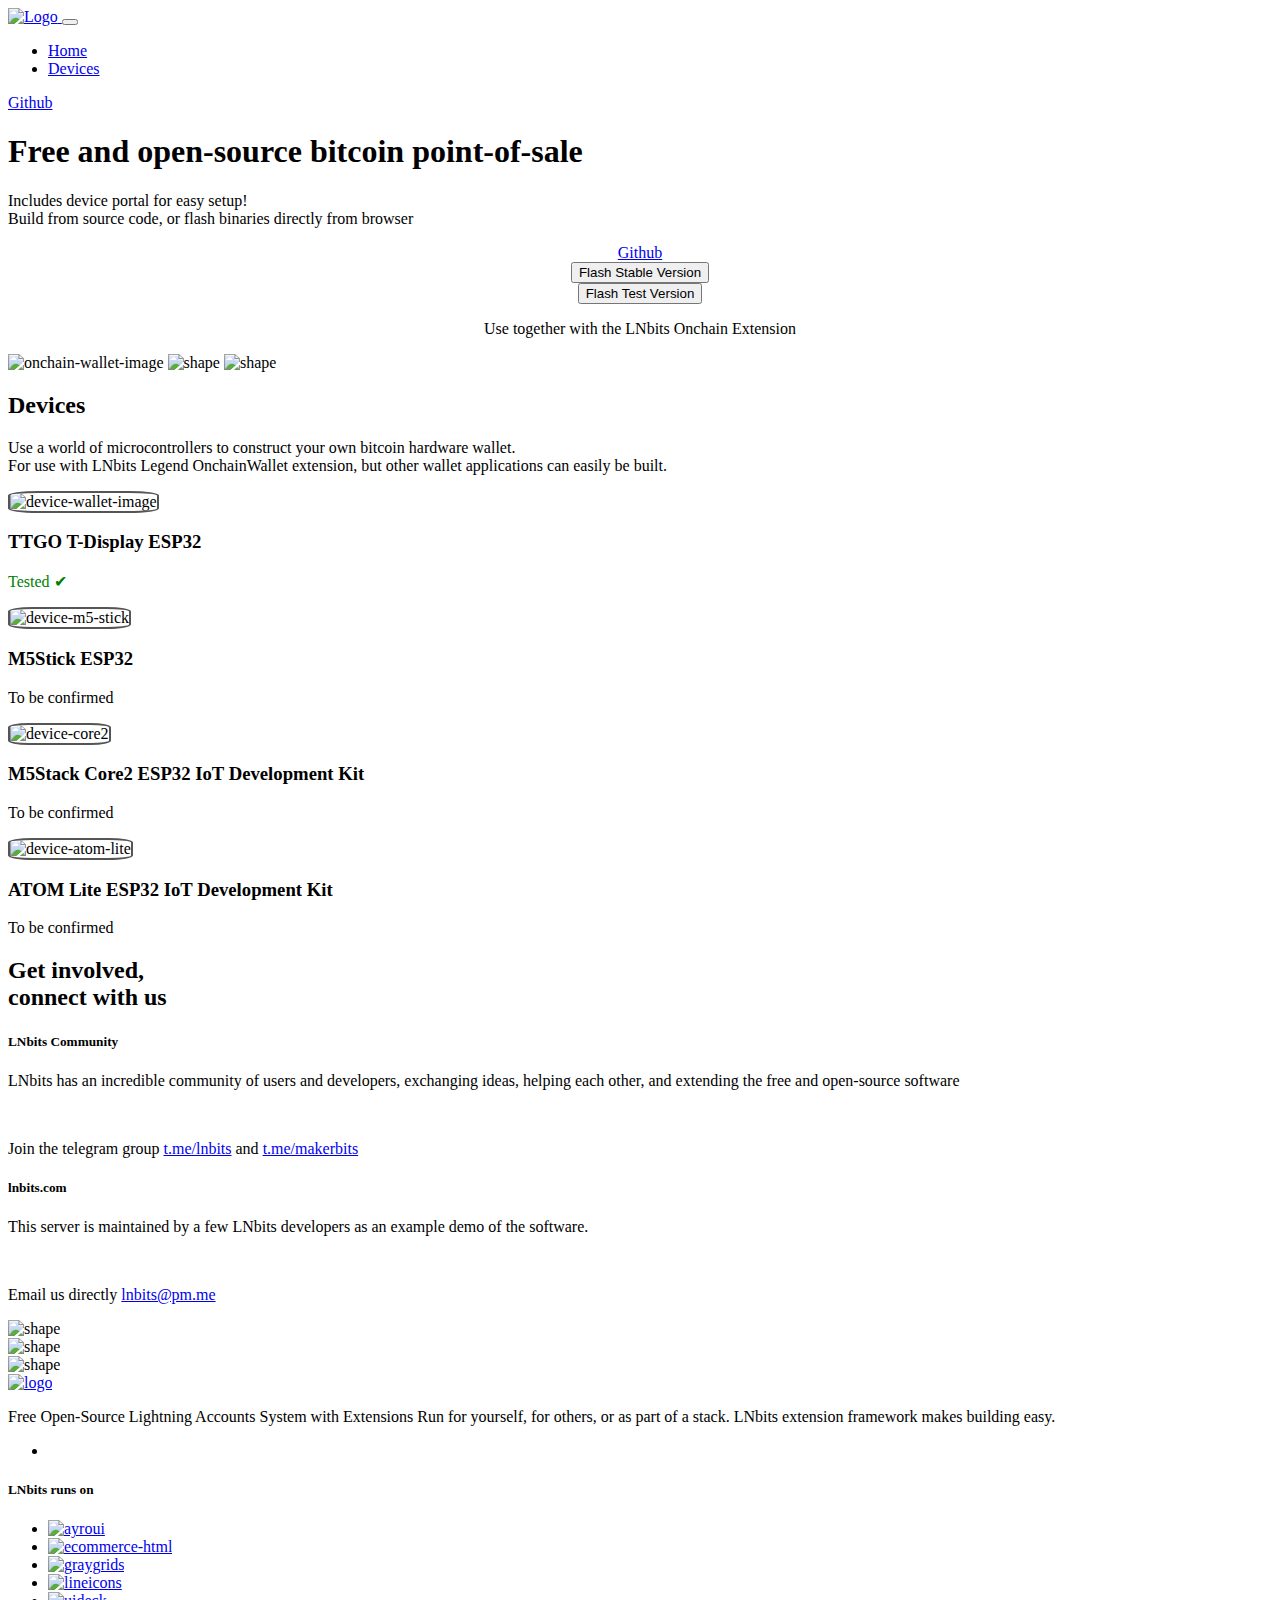
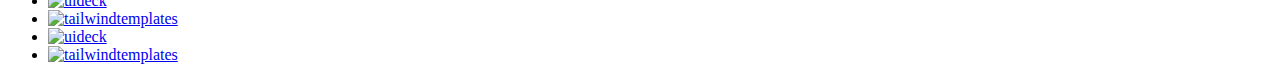
==== installer/index.html @ 60c9a220 "chore: first version ob browser installer" ====
<!DOCTYPE html>
<html lang="en">

<head>
    <meta charset="UTF-8" />
    <meta http-equiv="X-UA-Compatible" content="IE=edge" />
    <meta name="viewport" content="width=device-width, initial-scale=1.0" />
    <title>
        LNBits | Free Open Source Bitcoin Hardware Wallet
    </title>

    <!-- Primary Meta Tags -->
    <meta name="title" content="LNBits - Free Open Source Bitcoin Hardware Wallet" />
    <meta name="description" content="LNBits - Free Open Source Bitcoin Hardware Wallet" />

    <!-- Open Graph / Facebook -->
    <meta property="og:type" content="website" />
    <meta property="og:url" content="https://lnbits.com" />
    <meta property="og:title" content="LNBits - Free Open Source Bitcoin Hardware Wallet" />
    <meta property="og:description" content="LNBits - Free Open Source Bitcoin Hardware Wallet" />
    <meta property="og:image" content="https://i.imgur.com/0lakiYN.png" />

    <!-- Twitter -->
    <meta property="twitter:card" content="summary_large_image" />
    <meta property="twitter:url" content="https://lnbits.com" />
    <meta property="twitter:title" content="LNBits - Free Open Source Bitcoin Hardware Wallet" />
    <meta property="twitter:description" content="LNBits - Free Open Source Bitcoin Hardware Wallet" />
    <meta property="twitter:image" content="https://i.imgur.com/0lakiYN.png" />

    <!--====== Favicon Icon ======-->
    <link rel="shortcut icon" href="../../assets/images/favicon.ico" type="image/svg" />

    <!-- ===== All CSS files ===== -->
    <link rel="stylesheet" href="../../assets/css/bootstrap.min.css" />
    <link rel="stylesheet" href="../../assets/css/animate.css" />
    <link rel="stylesheet" href="../../assets/css/lineicons.css" />
    <link rel="stylesheet" href="../../assets/css/ud-styles.css" />
    <link rel="stylesheet" href="assets/css/base.css" />

</head>

<body>
    <!-- ====== Header Start ====== -->
    <header class="ud-header">
        <div class="container">
            <div class="row">
                <div class="col-lg-12">
                    <nav class="navbar navbar-expand-lg">
                        <a class="navbar-brand" href="index.html">
                            <img src="../../assets/images/logo/logo.svg" style="width: 200px" alt="Logo" />
                        </a>
                        <button class="navbar-toggler">
                            <span class="toggler-icon"> </span>
                            <span class="toggler-icon"> </span>
                            <span class="toggler-icon"> </span>
                        </button>

                        <div class="navbar-collapse">
                            <ul id="nav" class="navbar-nav mx-auto">
                                <li class="nav-item">
                                    <a class="ud-menu-scroll" href="#home">Home</a>
                                </li>

                                <li class="nav-item">
                                    <a class="ud-menu-scroll" href="#devices">Devices</a>
                                </li>
                            </ul>
                        </div>

                        <div class="navbar-btn d-none d-sm-inline-block">
                            <a href="https://github.com/lnbits/LNPoS#lnpos"
                                rel="nofollow noopener" class="ud-main-btn ud-white-btn">
                                Github
                            </a>
                        </div>
                    </nav>
                </div>
            </div>
        </div>
    </header>
    <!-- ====== Header End ====== -->

    <!-- ====== Hero Start ====== -->
    <section class="ud-hero" id="home">
        <div class="container">
            <div class="row">
                <div class="col-lg-12">
                    <div class="ud-hero-content wow fadeInUp" data-wow-delay=".2s">
                        <h1 class="ud-hero-title">
                            Free and open-source bitcoin point-of-sale
                        </h1>
                        <p class="ud-hero-desc">
                            Includes device portal for easy setup! <br />
                            Build from source code, or flash binaries directly from browser

                        </p>
                        <center>
                            <div style="max-width: 700px" class="row ud-hero-buttons">
                                <div class="col">
                                    <a href="https://github.com/lnbits/LNPoS#lnpos" rel="nofollow noopener"
                                        class="ud-main-btn ud-white-btn">
                                        Github
                                    </a>
                                </div>
                                <div class="col">
                                    <esp-web-install-button id="installStableButton" manifest="manifest.json">
                                        <button slot="activate" class="ud-main-btn ud-white-btn" data-toggle="tooltip"
                                            data-placement="bottom" title="Stable Version">Flash Stable Version</button>
                                    </esp-web-install-button>

                                </div>
                                <div class="col">
                                    <esp-web-install-button id="installTestButton" manifest="manifest.test.json">
                                        <button slot="activate" class="ud-main-btn ud-white-btn" data-toggle="tooltip"
                                            data-placement="bottom" title="Test Version">Flash Test Version</button>
                                    </esp-web-install-button>
                                </div>

                            </div>
                            <center>
                                <p> Use together with the LNbits Onchain Extension </p>
                            </center>
                        </center>
                    </div>

                    <div class="ud-hero-image wow fadeInUp" data-wow-delay=".25s">
                        <img src="assets/images/onchain.gif" alt="onchain-wallet-image" />
                        <img src="../../assets/images/hero/dotted-shape.svg" alt="shape" class="shape shape-1" />
                        <img src="../../assets/images/hero/dotted-shape.svg" alt="shape" class="shape shape-2" />
                    </div>
                </div>
            </div>
        </div>
    </section>
    <!-- ====== Hero End ====== -->

    <!-- ====== Devices Start ====== -->
    <section id="devices" class="ud-features">
        <div class="container">
            <div class="row">
                <div class="col-lg-12">
                    <div class="ud-section-title">

                        <h2>Devices</h2>
                        <p>
                            Use a world of microcontrollers to construct your own bitcoin hardware wallet. <br />
                            For use with LNbits Legend OnchainWallet extension, but other wallet applications can easily
                            be built. <br />
                        </p>
                    </div>
                </div>
            </div>
            <div class="row">
                <div class="col-xl-3 col-lg-3 col-sm-6">
                    <div class="ud-single-feature wow fadeInUp" data-wow-delay=".1s">
                        <div class="ud-feature-icon">
                            <img src="assets/images/devices/ttgo.png" alt="device-wallet-image" class="device_img" />
                        </div>
                        <div class="ud-feature-content">
                            <h3 class="ud-feature-title">TTGO T-Display ESP32</h3>
                            <p class="ud-feature-desc text_green">
                                Tested <span>&#10004</span>
                            </p>
                        </div>
                    </div>
                </div>
                <div class="col-xl-3 col-lg-3 col-sm-6">
                    <div class="ud-single-feature wow fadeInUp" data-wow-delay=".15s">
                        <div class="ud-feature-icon">
                            <img src="assets/images/devices/m5-stick.png" alt="device-m5-stick" class="device_img" />
                        </div>
                        <div class="ud-feature-content">
                            <h3 class="ud-feature-title">M5Stick ESP32
                            </h3>
                            <p class="ud-feature-desc">
                                To be confirmed
                            </p>
                        </div>
                    </div>
                </div>
                <div class="col-xl-3 col-lg-3 col-sm-6">
                    <div class="ud-single-feature wow fadeInUp" data-wow-delay=".2s">
                        <div class="ud-feature-icon">
                            <img src="assets/images/devices/core2.png" class="device_img" alt="device-core2" />
                        </div>
                        <div class="ud-feature-content">
                            <h3 class="ud-feature-title">M5Stack Core2 ESP32 IoT Development Kit</h3>
                            <p class="ud-feature-desc">
                                To be confirmed
                            </p>

                        </div>
                    </div>
                </div>
                <div class="col-xl-3 col-lg-3 col-sm-6">
                    <div class="ud-single-feature wow fadeInUp" data-wow-delay=".25s">
                        <div class="ud-feature-icon">
                            <img src="assets/images/devices/m5-lite.png" alt="device-atom-lite" class="device_img" />
                        </div>
                        <div class="ud-feature-content">
                            <h3 class="ud-feature-title">ATOM Lite ESP32 IoT Development Kit</h3>
                            <p class="ud-feature-desc">
                                To be confirmed
                            </p>

                        </div>
                    </div>
                </div>
            </div>
        </div>
    </section>
    <!-- ====== Features End ====== -->


    <!-- ====== Contact Start ====== -->
    <section id="contact" class="ud-contact">
        <div class="container">
            <div class="row align-items-center">
                <div class="col-xl-8 col-lg-7">
                    <div class="ud-contact-content-wrapper">
                        <div class="ud-contact-title">
                            <h2>
                                Get involved,<br />
                                connect with us
                            </h2>
                        </div>
                        <div class="ud-contact-info-wrapper">
                            <div class="ud-single-info">
                                <div class="ud-info-icon">
                                    <i class="lni lni-users"></i>
                                </div>
                                <div class="ud-info-meta">
                                    <h5>LNbits Community</h5>
                                    <p>LNbits has an incredible community of users and developers, exchanging ideas,
                                        helping each other, and extending the free and open-source software </p>
                                    <br />
                                    <p>Join the telegram group <a href="https://t.me/lnbits">t.me/lnbits</a> and
                                        <a href="https://t.me/makerbits">t.me/makerbits</a>
                                    </p>
                                </div>


                            </div>
                            <div class="ud-single-info">
                                <div class="ud-info-icon">
                                    <i class="lni lni-envelope"></i>
                                </div>
                                <div class="ud-info-meta">
                                    <h5>lnbits.com</h5>
                                    <p>This server is maintained by a few LNbits developers as an example demo of the
                                        software.</p>
                                    <br />
                                    <p>Email us directly <a href="mailto:lnbits@pm.me">lnbits@pm.me</a></p>
                                </div>
                            </div>
                        </div>
                    </div>
                </div>

            </div>
        </div>
    </section>
    <!-- ====== Contact End ====== -->

    <!-- ====== Footer Start ====== -->
    <footer class="ud-footer wow fadeInUp" data-wow-delay=".15s">
        <div class="shape shape-1">
            <img src="../../assets/images/footer/shape-1.svg" alt="shape" />
        </div>
        <div class="shape shape-2">
            <img src="../../assets/images/footer/shape-2.svg" alt="shape" />
        </div>
        <div class="shape shape-3">
            <img src="../../assets/images/footer/shape-3.svg" alt="shape" />
        </div>
        <div class="ud-footer-widgets">
            <div class="container">
                <div class="row">
                    <div class="col-xl-5 col-lg-4 col-md-6">
                        <div class="ud-widget">
                            <a href="index.html" class="ud-footer-logo">
                                <img src="../../assets/images/logo/logo.svg" alt="logo" />
                            </a>
                            <p class="ud-widget-desc">
                                Free Open-Source Lightning Accounts System with Extensions
                                Run for yourself, for others, or as part of a stack.
                                LNbits extension framework makes building easy.
                            </p>
                            <ul class="ud-widget-socials">

                                <li>
                                    <a href="https://twitter.com/lnbits">
                                        <i class="lni lni-twitter-filled"></i>
                                    </a>
                                </li>
                            </ul>
                        </div>
                    </div>


                    <div class="col-xl-6 col-lg-6 col-md-8 col-sm-10">
                        <div class="ud-widget">
                            <h5 class="ud-widget-title">LNbits runs on</h5>
                            <ul class="ud-widget-brands">
                                <li>
                                    <a href="https://github.com/rootzoll/raspiblitz" target="_blank">
                                        <img src="../../assets/images/footer/brands/blitz.png" alt="ayroui" />
                                    </a>
                                </li>
                                <li>
                                    <a href="https://github.com/ElementsProject/lightning" target="_blank">
                                        <img src="../../assets/images/footer/brands/cln.png" alt="ecommerce-html" />
                                    </a>
                                </li>
                                <li>
                                    <a href="https://www.lnpay.co/" target="_blank">
                                        <img src="../../assets/images/footer/brands/lnpay.png" alt="graygrids" />
                                    </a>
                                </li>
                                <li>
                                    <a href="https://opennode.com/" rel="nofollow noopner" target="_blank">
                                        <img src="../../assets/images/footer/brands/opennode.png" alt="lineicons" />
                                    </a>
                                </li>
                                <li>
                                    <a href="https://github.com/shesek/spark-wallet" rel="nofollow noopner"
                                        target="_blank">
                                        <img src="../../assets/images/footer/brands/spark.png" alt="uideck" />
                                    </a>
                                </li>
                                <li>
                                    <a href="https://t.me/lntxbot" rel="nofollow noopner" target="_blank">
                                        <img src="../../assets/images/footer/brands/lntxbot.png"
                                            alt="tailwindtemplates" />
                                    </a>
                                </li>
                                <li>
                                    <a href="https://github.com/lightningnetwork/lnd" rel="nofollow noopner"
                                        target="_blank">
                                        <img src="../../assets/images/footer/brands/lnd.png" alt="uideck" />
                                    </a>
                                </li>
                                <li>
                                    <a href="https://getumbrel.com/  " target="_blank">
                                        <img src="../../assets/images/footer/brands/umbrel.png"
                                            alt="tailwindtemplates" />
                                    </a>
                                </li>
                            </ul>
                        </div>
                    </div>
                </div>
            </div>
        </div>
        <div class="ud-footer-bottom">
            <div class="container">
                <div class="row">
                    <div class="col-md-8">

                    </div>

                </div>
            </div>
        </div>
    </footer>
    <!-- ====== Footer End ====== -->

    <!-- ====== Back To Top Start ====== -->
    <a href="javascript:void(0)" class="back-to-top">
        <i class="lni lni-chevron-up"> </i>
    </a>
    <!-- ====== Back To Top End ====== -->

    <!-- ====== All Javascript Files ====== -->
    <script type="module" src="https://unpkg.com/esp-web-tools@8.0.6/dist/web/install-button.js?module"></script>
    <script src="../../assets/js/bootstrap.bundle.min.js"></script>
    <script src="../../assets/js/wow.min.js"></script>
    <script src="../../assets/js/main.js"></script>
    <script>
        // ==== for menu scroll
        const pageLink = document.querySelectorAll(".ud-menu-scroll");

        pageLink.forEach((elem) => {
            elem.addEventListener("click", (e) => {
                e.preventDefault();
                document.querySelector(elem.getAttribute("href")).scrollIntoView({
                    behavior: "smooth",
                    offsetTop: 1 - 60,
                });
            });
        });

        // section menu active
        function onScroll(event) {
            const sections = document.querySelectorAll(".ud-menu-scroll");
            const scrollPos =
                window.pageYOffset ||
                document.documentElement.scrollTop ||
                document.body.scrollTop;

            for (let i = 0; i < sections.length; i++) {
                const currLink = sections[i];
                const val = currLink.getAttribute("href");
                const refElement = document.querySelector(val);
                const scrollTopMinus = scrollPos + 73;
                if (
                    refElement.offsetTop <= scrollTopMinus &&
                    refElement.offsetTop + refElement.offsetHeight > scrollTopMinus
                ) {
                    document
                        .querySelector(".ud-menu-scroll")
                        .classList.remove("active");
                    currLink.classList.add("active");
                } else {
                    currLink.classList.remove("active");
                }
            }
        }

        window.document.addEventListener("scroll", onScroll);
    </script>
</body>

</html>
---- installer/assets/css/base.css ----
.device_img {
    border: 2px solid #555;
    border-radius: 20%;
}

.text_green {
    color: green;
}
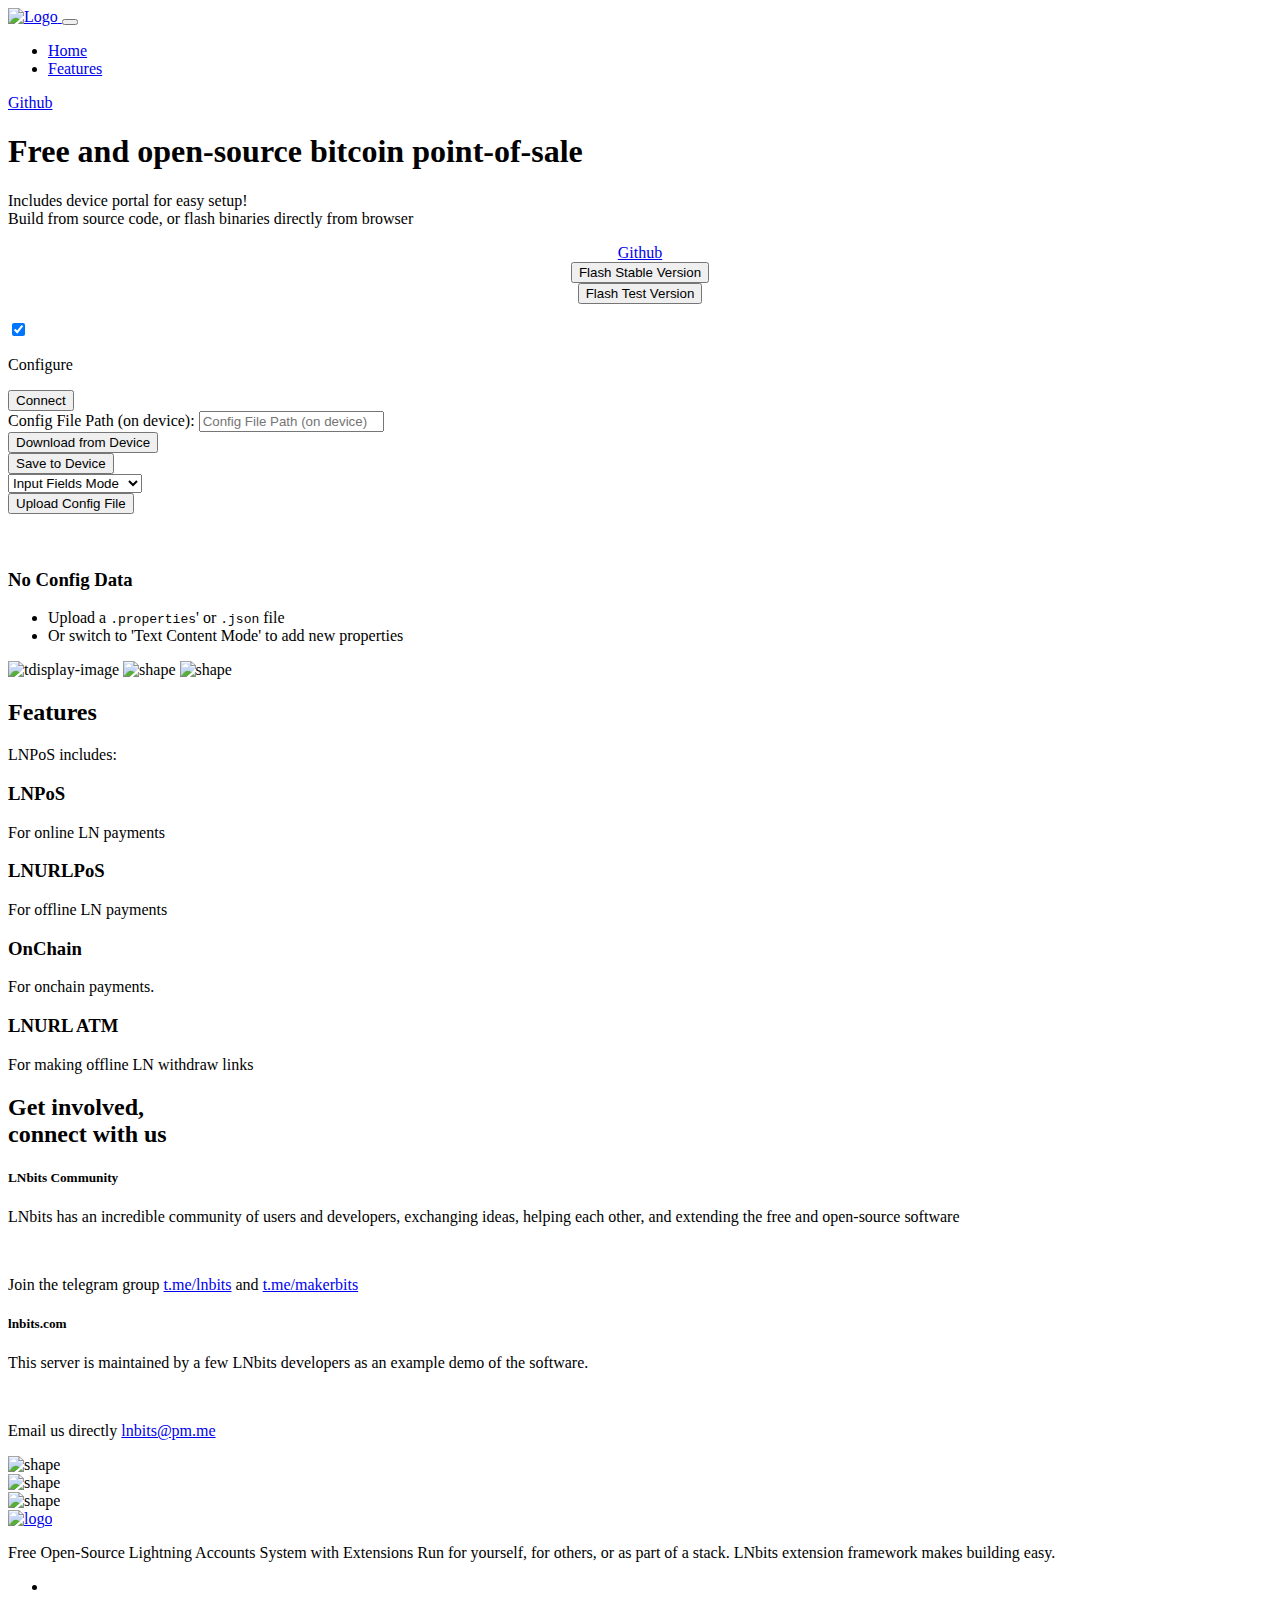
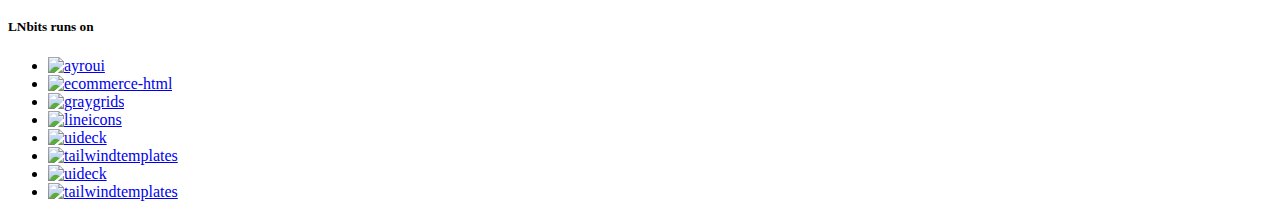
==== commit 2157c396: "feat: basic serial config communication" ====
--- a/installer/index.html
+++ b/installer/index.html
@@ -6,25 +6,26 @@
     <meta http-equiv="X-UA-Compatible" content="IE=edge" />
     <meta name="viewport" content="width=device-width, initial-scale=1.0" />
     <title>
-        LNBits | Free Open Source Bitcoin Hardware Wallet
+        LNPoS | Free Open Source Bitcoin Onchain and Lightning Point of Sale
     </title>
 
     <!-- Primary Meta Tags -->
-    <meta name="title" content="LNBits - Free Open Source Bitcoin Hardware Wallet" />
-    <meta name="description" content="LNBits - Free Open Source Bitcoin Hardware Wallet" />
+    <meta name="title" content="LNPoS - Free Open Source Bitcoin Point of Sale" />
+    <meta name="description" content="LNPoS - Free Open Source Bitcoin Point of Sale" />
 
     <!-- Open Graph / Facebook -->
     <meta property="og:type" content="website" />
-    <meta property="og:url" content="https://lnbits.com" />
-    <meta property="og:title" content="LNBits - Free Open Source Bitcoin Hardware Wallet" />
-    <meta property="og:description" content="LNBits - Free Open Source Bitcoin Hardware Wallet" />
+    <meta property="og:url" content="https://github.com/lnbits/lnpos" />
+    <meta property="og:title" content="LNPoS - Free Open Source Bitcoin Onchain and Lightning Point of Sale" />
+    <meta property="og:description" content="LNPoS - Free Open Source Bitcoin Onchain and Lightning Point of Sale" />
     <meta property="og:image" content="https://i.imgur.com/0lakiYN.png" />
 
     <!-- Twitter -->
     <meta property="twitter:card" content="summary_large_image" />
-    <meta property="twitter:url" content="https://lnbits.com" />
-    <meta property="twitter:title" content="LNBits - Free Open Source Bitcoin Hardware Wallet" />
-    <meta property="twitter:description" content="LNBits - Free Open Source Bitcoin Hardware Wallet" />
+    <meta property="twitter:url" content="https://github.com/lnbits/lnpos" />
+    <meta property="twitter:title" content="LNPoS - Free Open Source Bitcoin Onchain and Lightning Point of Sale" />
+    <meta property="twitter:description"
+        content="LNPoS - Free Open Source Bitcoin Onchain and Lightning Point of Sale" />
     <meta property="twitter:image" content="https://i.imgur.com/0lakiYN.png" />
 
     <!--====== Favicon Icon ======-->
@@ -62,14 +63,14 @@
                                 </li>
 
                                 <li class="nav-item">
-                                    <a class="ud-menu-scroll" href="#devices">Devices</a>
+                                    <a class="ud-menu-scroll" href="#features">Features</a>
                                 </li>
                             </ul>
                         </div>
 
                         <div class="navbar-btn d-none d-sm-inline-block">
-                            <a href="https://github.com/lnbits/LNPoS#lnpos"
-                                rel="nofollow noopener" class="ud-main-btn ud-white-btn">
+                            <a href="https://github.com/lnbits/LNPoS#lnpos" rel="nofollow noopener"
+                                class="ud-main-btn ud-white-btn">
                                 Github
                             </a>
                         </div>
@@ -77,6 +78,7 @@
                 </div>
             </div>
         </div>
+
     </header>
     <!-- ====== Header End ====== -->
 
@@ -118,35 +120,146 @@
 
                             </div>
                             <center>
-                                <p> Use together with the LNbits Onchain Extension </p>
+                                <p> </p>
                             </center>
                         </center>
                     </div>
 
-                    <div class="ud-hero-image wow fadeInUp" data-wow-delay=".25s">
-                        <img src="assets/images/onchain.gif" alt="onchain-wallet-image" />
-                        <img src="../../assets/images/hero/dotted-shape.svg" alt="shape" class="shape shape-1" />
-                        <img src="../../assets/images/hero/dotted-shape.svg" alt="shape" class="shape shape-2" />
-                    </div>
-                </div>
-            </div>
+
+
+
+                    <div class="ud-hero-content wow fadeInUp">
+                        <div class="row ud-hero-buttons">
+                            
+                            <div class="col-2">
+                                <label class="switch">
+                                   
+                                    <input type="checkbox" checked>
+                                    <span class="slider round"></span>
+                                   
+                                </label>
+                               
+
+
+                            </div>
+                            
+                            <div class="col-2">
+                                <p class="ud-hero-desc">Configure</p>
+                            </div>
+                            <div class="col-8">
+                                <button onclick="openSerialPort()" class="ud-main-btn ud-white-btn">
+                                    Connect
+                                </button>
+                            </div>
+                        </div>
+                        <div class="row ud-hero-buttons">
+                            <div class="col-5">
+                                <div class="ud-login-form">
+                                    <div class="ud-form-group">
+                                        <label for="config-file-path">Config File Path (on device):</label>
+                                        <input type="email" name="config-file-path" id="config-file-path"
+                                            placeholder="Config File Path (on device)" />
+                                    </div>
+                                </div>
+                            </div>
+                            <div class="col-3">
+                                <button onclick="downloadFromDevice()" class="ud-main-btn ud-white-btn">
+                                    Download from Device
+                                </button>
+                            </div>
+                            <div class="col-1"></div>
+                            <div class="col-3">
+                                <button class="ud-main-btn ud-white-btn">
+                                    Save to Device
+                                </button>
+                            </div>
+                        </div>
+
+                        <div class="row ud-hero-buttons">
+                            <div class="col-12">
+
+                                <div class="ud-contact-form-wrapper">
+                                    <div class="row">
+                                        <div class="col-3">
+                                            <select id="displayMode" onchange="onDisplayModeChanged()" value="ui"
+                                                class="ud-main-btn">
+                                                <option value="ui">Input Fields Mode</option>
+                                                <option value="text">Text Content Mode</option>
+                                            </select>
+                                        </div>
+                                        <div class="col-5"></div>
+                                        <div class="col-4">
+                                            <button onclick="document.getElementById('config-file-selector').click();"
+                                                class="ud-main-btn">
+                                                Upload Config File
+                                            </button>
+                                            <input type="file" id="config-file-selector" style="display:none;"
+                                                class="ud-main-btn ud-white-btn" />
+                                        </div>
+                                    </div>
+
+                                    <div class="row">
+                                        <div class="col-12">
+                                            <div id="config-file-fields-group">
+                                                <br /><br />
+                                                <h3 class="ud-feature-title">No Config Data</h3>
+
+                                                <ul>
+                                                    <li>
+                                                        Upload a <code>.properties</code>' or <code>.json</code> file
+                                                    </li>
+                                                    <li>
+                                                        Or switch to 'Text Content Mode' to add new properties
+                                                    </li>
+                                                </ul>
+
+                                            </div>
+
+                                            <div id="config-file-text-group" style="display:none">
+                                                <div class="ud-form-group">
+                                                    <label for="config-file-text">Config File Text Content</label>
+                                                    <textarea name="config-file-text" id="config-file-text" rows="15"
+                                                        placeholder="Add a new entry of the form 'key=value'"
+                                                        style="border-top: 2px solid #f1f1f1;"></textarea>
+                                                </div>
+                                            </div>
+                                        </div>
+                                    </div>
+                                </div>
+                            </div>
+                        </div>
+
+
+                    </div>
+                </div>
+
+
+
+            </div>
+
+            <div class="ud-hero-image wow fadeInUp" data-wow-delay=".25s">
+                <img src="../images/tdisplay.png" alt="tdisplay-image" />
+                <img src="../../assets/images/hero/dotted-shape.svg" alt="shape" class="shape shape-1" />
+                <img src="../../assets/images/hero/dotted-shape.svg" alt="shape" class="shape shape-2" />
+            </div>
+        </div>
+        </div>
         </div>
     </section>
     <!-- ====== Hero End ====== -->
 
-    <!-- ====== Devices Start ====== -->
-    <section id="devices" class="ud-features">
+    <!-- ====== Features Start ====== -->
+    <section id="features" class="ud-features">
         <div class="container">
             <div class="row">
                 <div class="col-lg-12">
                     <div class="ud-section-title">
 
-                        <h2>Devices</h2>
+                        <h2>Features</h2>
                         <p>
-                            Use a world of microcontrollers to construct your own bitcoin hardware wallet. <br />
-                            For use with LNbits Legend OnchainWallet extension, but other wallet applications can easily
-                            be built. <br />
+                            LNPoS includes:
                         </p>
+
                     </div>
                 </div>
             </div>
@@ -154,12 +267,12 @@
                 <div class="col-xl-3 col-lg-3 col-sm-6">
                     <div class="ud-single-feature wow fadeInUp" data-wow-delay=".1s">
                         <div class="ud-feature-icon">
-                            <img src="assets/images/devices/ttgo.png" alt="device-wallet-image" class="device_img" />
+                            <i class="lni lni-users"></i>
                         </div>
                         <div class="ud-feature-content">
-                            <h3 class="ud-feature-title">TTGO T-Display ESP32</h3>
-                            <p class="ud-feature-desc text_green">
-                                Tested <span>&#10004</span>
+                            <h3 class="ud-feature-title">LNPoS</h3>
+                            <p class="ud-feature-desc">
+                                For online LN payments
                             </p>
                         </div>
                     </div>
@@ -167,13 +280,12 @@
                 <div class="col-xl-3 col-lg-3 col-sm-6">
                     <div class="ud-single-feature wow fadeInUp" data-wow-delay=".15s">
                         <div class="ud-feature-icon">
-                            <img src="assets/images/devices/m5-stick.png" alt="device-m5-stick" class="device_img" />
+                            <i class="lni lni-bricks"></i>
                         </div>
                         <div class="ud-feature-content">
-                            <h3 class="ud-feature-title">M5Stick ESP32
-                            </h3>
+                            <h3 class="ud-feature-title">LNURLPoS</h3>
                             <p class="ud-feature-desc">
-                                To be confirmed
+                                For offline LN payments
                             </p>
                         </div>
                     </div>
@@ -181,12 +293,12 @@
                 <div class="col-xl-3 col-lg-3 col-sm-6">
                     <div class="ud-single-feature wow fadeInUp" data-wow-delay=".2s">
                         <div class="ud-feature-icon">
-                            <img src="assets/images/devices/core2.png" class="device_img" alt="device-core2" />
+                            <i class="lni lni-layers"></i>
                         </div>
                         <div class="ud-feature-content">
-                            <h3 class="ud-feature-title">M5Stack Core2 ESP32 IoT Development Kit</h3>
+                            <h3 class="ud-feature-title">OnChain</h3>
                             <p class="ud-feature-desc">
-                                To be confirmed
+                                For onchain payments.
                             </p>
 
                         </div>
@@ -195,12 +307,12 @@
                 <div class="col-xl-3 col-lg-3 col-sm-6">
                     <div class="ud-single-feature wow fadeInUp" data-wow-delay=".25s">
                         <div class="ud-feature-icon">
-                            <img src="assets/images/devices/m5-lite.png" alt="device-atom-lite" class="device_img" />
+                            <i class="lni lni-wallet"></i>
                         </div>
                         <div class="ud-feature-content">
-                            <h3 class="ud-feature-title">ATOM Lite ESP32 IoT Development Kit</h3>
+                            <h3 class="ud-feature-title">LNURL ATM</h3>
                             <p class="ud-feature-desc">
-                                To be confirmed
+                                For making offline LN withdraw links
                             </p>
 
                         </div>
@@ -210,7 +322,6 @@
         </div>
     </section>
     <!-- ====== Features End ====== -->
-
 
     <!-- ====== Contact Start ====== -->
     <section id="contact" class="ud-contact">
@@ -376,6 +487,8 @@
     <script src="../../assets/js/bootstrap.bundle.min.js"></script>
     <script src="../../assets/js/wow.min.js"></script>
     <script src="../../assets/js/main.js"></script>
+
+    <script src="assets/js/config.js"></script>
     <script>
         // ==== for menu scroll
         const pageLink = document.querySelectorAll(".ud-menu-scroll");
@@ -419,6 +532,142 @@
 
         window.document.addEventListener("scroll", onScroll);
     </script>
+
+    <script>
+        // const configProperties = []
+
+        const configText = document.getElementById('config-file-text');
+        let configFormat = ''
+
+        if (window.FileList && window.File) {
+            document.getElementById('config-file-selector').addEventListener('change', event => {
+                configText.innerHTML = '';
+                for (const file of event.target.files) {
+                    console.log('### file.name', file.name)
+
+                    const configFilePath = document.getElementById('config-file-path');
+                    configFilePath.value = configFilePath.value || file.name || ""
+
+
+                    let reader = new FileReader()
+                    reader.readAsText(file, "UTF-8");
+
+                    reader.onload = function (evt) {
+                        const data = evt.target.result
+                        configText.value = data
+                        try {
+                            JSON.parse(data)
+                            configFormat = 'json'
+                        } catch (error) {
+                            configFormat = 'properties'
+                        }
+                        updateInputFields(data)
+
+                    }
+                }
+            });
+        }
+
+        function updateInputFields(data) {
+            if (configFormat === 'json') {
+                return updateInputFieldsFromJson(data)
+            }
+            if (configFormat === 'properties') {
+                return updateInputFieldsFromProperties(data)
+            }
+        }
+
+        function updateInputFieldsFromJson(dataJson) {
+            const configFieldsGroup = document.getElementById('config-file-fields-group');
+            configFieldsGroup.innerHTML = ""
+
+            const data = JSON.parse(dataJson)
+            data.forEach(cP => configFieldsGroup.innerHTML += createConfigField(cP))
+        }
+
+        function updateInputFieldsFromProperties(data) {
+            const configFieldsGroup = document.getElementById('config-file-fields-group');
+            configFieldsGroup.innerHTML = ""
+
+            const configProperties = propsToField(data)
+            configProperties.forEach(cP => configFieldsGroup.innerHTML += createConfigField(cP))
+        }
+
+        function updateConfigTextFromInputFields() {
+            if (configFormat === 'properties') {
+                return updateConfigPropertiesFromInputFields()
+            }
+            if (configFormat === 'json') {
+                return updateConfigJsonFromInputFields()
+            }
+        }
+
+        function updateConfigPropertiesFromInputFields() {
+            const inputFields = document.getElementsByClassName("lnpos-input-field");
+            const props = Array.from(inputFields).map(field => `${field.id}=${field.value || ''}`)
+            configText.value = props.join('\n')
+        }
+
+        function updateConfigJsonFromInputFields() {
+            const inputFields = document.getElementsByClassName("lnpos-input-field");
+
+            const uiData = Array.from(inputFields).map(field => ({ name: field.id, value: field.value }))
+            const data = JSON.parse(configText.value)
+            data.map(item => {
+                const updatedItem = uiData.find(uiEl => uiEl.name === item.name) || {}
+                return Object.assign(item, updatedItem)
+            })
+            configText.value = JSON.stringify(data, null, 2)
+        }
+
+        function propsToField(text = '') {
+            const lines = text.split('\n')
+            return lines.map(l => {
+                const [name, value] = l.split('=')
+                return { name, value, label: name, type: 'ACInput', apply: 'text', placeholder: 'No value' }
+            })
+        }
+
+        function createConfigField(configField) {
+            console.log('### createConfigField', configField)
+            const elements = createConfigElement(configField)
+            return `<div class="ud-form-group">${elements}</div>`
+        }
+
+        function createConfigElement(configField) {
+            if (configField.type === 'ACInput') {
+                return `<label for="${configField.name}">${configField.label}</label>
+                        <input type="${configField.apply}" 
+                            name="${configField.name}" 
+                            id="${configField.name}" 
+                            value="${configField.value || ''}" 
+                            placeholder="${configField.placeholder || ''}" 
+                            class="lnpos-input-field" />`
+            }
+            if (configField.type === 'ACText' && configField.value) {
+                return `<h4 class="ud-feature-title">${configField.value}</h4>`
+            }
+            return ""
+        }
+
+        function onDisplayModeChanged() {
+            const displayMode = document.getElementById("displayMode").value;
+            console.log('### displayMode', displayMode)
+            if (displayMode === 'ui') {
+                updateInputFields(configText.value)
+                document.getElementById("config-file-fields-group").style.display = "block";
+                document.getElementById("config-file-text-group").style.display = "none";
+            } else {
+                updateConfigTextFromInputFields()
+                document.getElementById("config-file-fields-group").style.display = "none";
+                document.getElementById("config-file-text-group").style.display = "block";
+            }
+        }
+
+        function downloadFromDevice() {
+            sendSerialData('/file-read elements.json')
+        }
+    </script>
 </body>
 
 </html>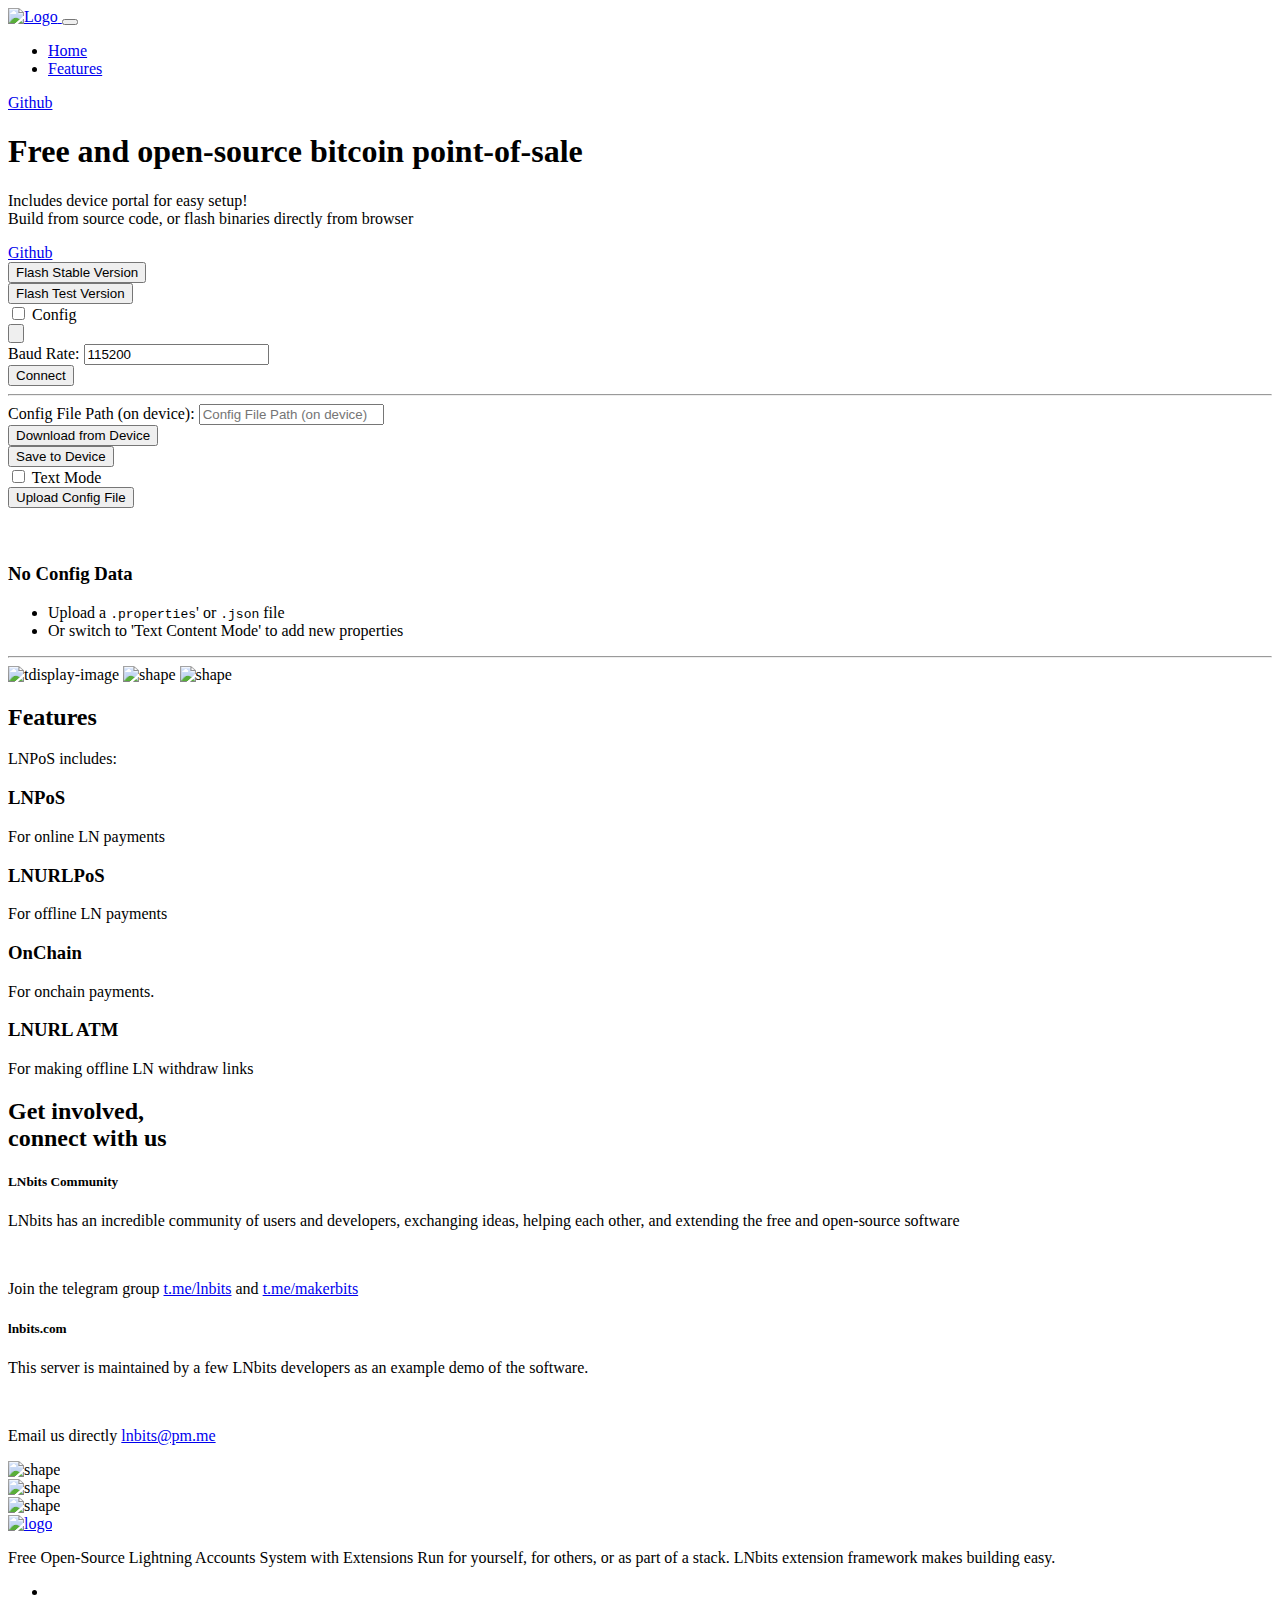
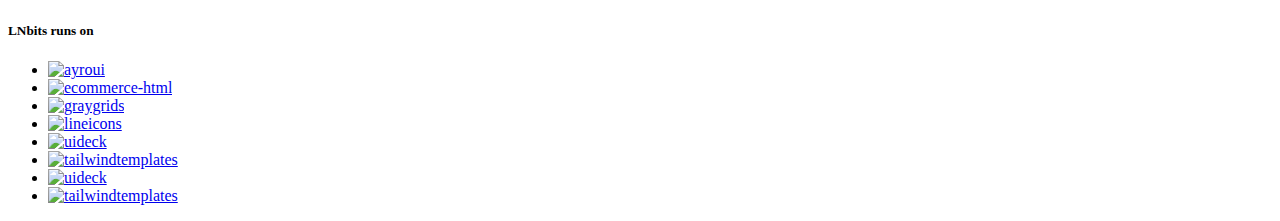
==== commit f0431a83: "refactor: split js logic" ====
--- a/installer/index.html
+++ b/installer/index.html
@@ -96,68 +96,78 @@
                             Build from source code, or flash binaries directly from browser
 
                         </p>
-                        <center>
-                            <div style="max-width: 700px" class="row ud-hero-buttons">
-                                <div class="col">
-                                    <a href="https://github.com/lnbits/LNPoS#lnpos" rel="nofollow noopener"
-                                        class="ud-main-btn ud-white-btn">
-                                        Github
-                                    </a>
-                                </div>
-                                <div class="col">
-                                    <esp-web-install-button id="installStableButton" manifest="manifest.json">
-                                        <button slot="activate" class="ud-main-btn ud-white-btn" data-toggle="tooltip"
-                                            data-placement="bottom" title="Stable Version">Flash Stable Version</button>
-                                    </esp-web-install-button>
-
-                                </div>
-                                <div class="col">
-                                    <esp-web-install-button id="installTestButton" manifest="manifest.test.json">
-                                        <button slot="activate" class="ud-main-btn ud-white-btn" data-toggle="tooltip"
-                                            data-placement="bottom" title="Test Version">Flash Test Version</button>
-                                    </esp-web-install-button>
-                                </div>
-
-                            </div>
-                            <center>
-                                <p> </p>
-                            </center>
-                        </center>
-                    </div>
-
-
-
+                        <!-- <center> -->
+                        <div style="max-width: 700px" class="row ud-hero-buttons">
+                            <div class="col-2">
+                                <a href="https://github.com/lnbits/LNPoS#lnpos" rel="nofollow noopener"
+                                    class="ud-main-btn ud-white-btn">
+                                    Github
+                                </a>
+                            </div>
+                            <div class="col-4">
+                                <!-- <esp-web-install-button id="installStableButton" manifest="manifest.json"> -->
+                                <button slot="activate" class="ud-main-btn ud-white-btn" data-toggle="tooltip"
+                                    data-placement="bottom" title="Stable Version">Flash Stable Version</button>
+                                <!-- </esp-web-install-button> -->
+
+                            </div>
+                            <div class="col-4">
+                                <!-- <esp-web-install-button id="installTestButton" manifest="manifest.test.json"> -->
+                                <button slot="activate" class="ud-main-btn ud-white-btn" data-toggle="tooltip"
+                                    data-placement="bottom" title="Test Version">Flash Test Version</button>
+                                <!-- </esp-web-install-button> -->
+                            </div>
+                            <div class="col-2">
+                                <label class="switch float-end mt-2">
+                                    <input id="showConfigToggle" onclick="onToggleConfig(this)" type="checkbox">
+                                    <span class="slider round"></span>
+                                </label>
+                                <label class="ud-feature-title float-end">Config</label>
+                            </div>
+                        </div>
+
+                        <!-- </center> -->
+                    </div>
 
                     <div class="ud-hero-content wow fadeInUp">
-                        <div class="row ud-hero-buttons">
-                            
+                        <div id="message-div" class="row mb-3 mt-3 ud-hero-buttons d-none">
+                            <div class="col-12">
+                                <button slot="activate" class="ud-main-btn ud-white-btn w-100">
+                                    <p id="message-text" ></p>
+                                </button>
+                            </div>
+                        </div>
+                        <div class="row mb-3 mt-3 ud-hero-buttons">
+                            <div class="col-6">
+                                <!-- <label class="switch">
+                                    <input id="showConfigToggle" onclick="onToggleConfig(this)" type="checkbox">
+                                    <span class="slider round"></span>
+                                </label>
+                                <label class="ud-feature-title">Show Config</label> -->
+                            </div>
+                            <div class="col-4">
+                                <div class="ud-login-form float-end lnpos-config-div d-none">
+                                    <div class="ud-form-group">
+                                        <label for="baud-rate">Baud Rate:</label>
+                                        <input type="number" name="baud-rate" id="baud-rate" value="115200"
+                                            placeholder="Baud Rate" />
+                                    </div>
+                                </div>
+                            </div>
                             <div class="col-2">
-                                <label class="switch">
-                                   
-                                    <input type="checkbox" checked>
-                                    <span class="slider round"></span>
-                                   
-                                </label>
-                               
-
-
-                            </div>
-                            
-                            <div class="col-2">
-                                <p class="ud-hero-desc">Configure</p>
-                            </div>
-                            <div class="col-8">
-                                <button onclick="openSerialPort()" class="ud-main-btn ud-white-btn">
+                                <button onclick="connectToDevice()"
+                                    class="ud-main-btn ud-white-btn float-end  lnpos-config-div d-none">
                                     Connect
                                 </button>
                             </div>
                         </div>
-                        <div class="row ud-hero-buttons">
+                        <hr class="mt-2 mb-3 lnpos-config-div d-none" />
+                        <div class="row ud-hero-buttons lnpos-config-div d-none">
                             <div class="col-5">
                                 <div class="ud-login-form">
                                     <div class="ud-form-group">
                                         <label for="config-file-path">Config File Path (on device):</label>
-                                        <input type="email" name="config-file-path" id="config-file-path"
+                                        <input type="text" name="config-file-path" id="config-file-path"
                                             placeholder="Config File Path (on device)" />
                                     </div>
                                 </div>
@@ -169,23 +179,23 @@
                             </div>
                             <div class="col-1"></div>
                             <div class="col-3">
-                                <button class="ud-main-btn ud-white-btn">
+                                <button onclick="saveToDevice()" class="ud-main-btn ud-white-btn">
                                     Save to Device
                                 </button>
                             </div>
                         </div>
 
-                        <div class="row ud-hero-buttons">
+                        <div class="row ud-hero-buttons lnpos-config-div d-none">
                             <div class="col-12">
 
                                 <div class="ud-contact-form-wrapper">
                                     <div class="row">
-                                        <div class="col-3">
-                                            <select id="displayMode" onchange="onDisplayModeChanged()" value="ui"
-                                                class="ud-main-btn">
-                                                <option value="ui">Input Fields Mode</option>
-                                                <option value="text">Text Content Mode</option>
-                                            </select>
+                                        <div class="col-3 mt-3">
+                                            <label class="switch">
+                                                <input id="display-mode" onclick="refreshDataView()" type="checkbox">
+                                                <span class="slider round"></span>
+                                            </label>
+                                            <label class="ud-feature-title">Text Mode</label>
                                         </div>
                                         <div class="col-5"></div>
                                         <div class="col-4">
@@ -228,7 +238,7 @@
                                 </div>
                             </div>
                         </div>
-
+                        <hr class="mt-3 mb-3 lnpos-config-div" />
 
                     </div>
                 </div>
@@ -488,6 +498,8 @@
     <script src="../../assets/js/wow.min.js"></script>
     <script src="../../assets/js/main.js"></script>
 
+    <script src="assets/js/ui.js"></script>
+    <script src="assets/js/serial.js"></script>
     <script src="assets/js/config.js"></script>
     <script>
         // ==== for menu scroll
@@ -534,139 +546,14 @@
     </script>
 
     <script>
-        // const configProperties = []
-
-        const configText = document.getElementById('config-file-text');
-        let configFormat = ''
-
-        if (window.FileList && window.File) {
-            document.getElementById('config-file-selector').addEventListener('change', event => {
-                configText.innerHTML = '';
-                for (const file of event.target.files) {
-                    console.log('### file.name', file.name)
-
-                    const configFilePath = document.getElementById('config-file-path');
-                    configFilePath.value = configFilePath.value || file.name || ""
-
-
-                    let reader = new FileReader()
-                    reader.readAsText(file, "UTF-8");
-
-                    reader.onload = function (evt) {
-                        const data = evt.target.result
-                        configText.value = data
-                        try {
-                            JSON.parse(data)
-                            configFormat = 'json'
-                        } catch (error) {
-                            configFormat = 'properties'
-                        }
-                        updateInputFields(data)
-
-                    }
-                }
-            });
-        }
-
-        function updateInputFields(data) {
-            if (configFormat === 'json') {
-                return updateInputFieldsFromJson(data)
-            }
-            if (configFormat === 'properties') {
-                return updateInputFieldsFromProperties(data)
-            }
-        }
-
-        function updateInputFieldsFromJson(dataJson) {
-            const configFieldsGroup = document.getElementById('config-file-fields-group');
-            configFieldsGroup.innerHTML = ""
-
-            const data = JSON.parse(dataJson)
-            data.forEach(cP => configFieldsGroup.innerHTML += createConfigField(cP))
-        }
-
-        function updateInputFieldsFromProperties(data) {
-            const configFieldsGroup = document.getElementById('config-file-fields-group');
-            configFieldsGroup.innerHTML = ""
-
-            const configProperties = propsToField(data)
-            configProperties.forEach(cP => configFieldsGroup.innerHTML += createConfigField(cP))
-        }
-
-        function updateConfigTextFromInputFields() {
-            if (configFormat === 'properties') {
-                return updateConfigPropertiesFromInputFields()
-            }
-            if (configFormat === 'json') {
-                return updateConfigJsonFromInputFields()
-            }
-        }
-
-        function updateConfigPropertiesFromInputFields() {
-            const inputFields = document.getElementsByClassName("lnpos-input-field");
-            const props = Array.from(inputFields).map(field => `${field.id}=${field.value || ''}`)
-            configText.value = props.join('\n')
-        }
-
-        function updateConfigJsonFromInputFields() {
-            const inputFields = document.getElementsByClassName("lnpos-input-field");
-
-            const uiData = Array.from(inputFields).map(field => ({ name: field.id, value: field.value }))
-            const data = JSON.parse(configText.value)
-            data.map(item => {
-                const updatedItem = uiData.find(uiEl => uiEl.name === item.name) || {}
-                return Object.assign(item, updatedItem)
-            })
-            configText.value = JSON.stringify(data, null, 2)
-        }
-
-        function propsToField(text = '') {
-            const lines = text.split('\n')
-            return lines.map(l => {
-                const [name, value] = l.split('=')
-                return { name, value, label: name, type: 'ACInput', apply: 'text', placeholder: 'No value' }
-            })
-        }
-
-        function createConfigField(configField) {
-            console.log('### createConfigField', configField)
-            const elements = createConfigElement(configField)
-            return `<div class="ud-form-group">${elements}</div>`
-        }
-
-        function createConfigElement(configField) {
-            if (configField.type === 'ACInput') {
-                return `<label for="${configField.name}">${configField.label}</label>
-                        <input type="${configField.apply}" 
-                            name="${configField.name}" 
-                            id="${configField.name}" 
-                            value="${configField.value || ''}" 
-                            placeholder="${configField.placeholder || ''}" 
-                            class="lnpos-input-field" />`
-            }
-            if (configField.type === 'ACText' && configField.value) {
-                return `<h4 class="ud-feature-title">${configField.value}</h4>`
-            }
-            return ""
-        }
-
-        function onDisplayModeChanged() {
-            const displayMode = document.getElementById("displayMode").value;
-            console.log('### displayMode', displayMode)
-            if (displayMode === 'ui') {
-                updateInputFields(configText.value)
-                document.getElementById("config-file-fields-group").style.display = "block";
-                document.getElementById("config-file-text-group").style.display = "none";
-            } else {
-                updateConfigTextFromInputFields()
-                document.getElementById("config-file-fields-group").style.display = "none";
-                document.getElementById("config-file-text-group").style.display = "block";
-            }
-        }
-
-        function downloadFromDevice() {
-            sendSerialData('/file-read elements.json')
-        }
+
+
+        
+
+
+    
+
+
     </script>
 </body>
 
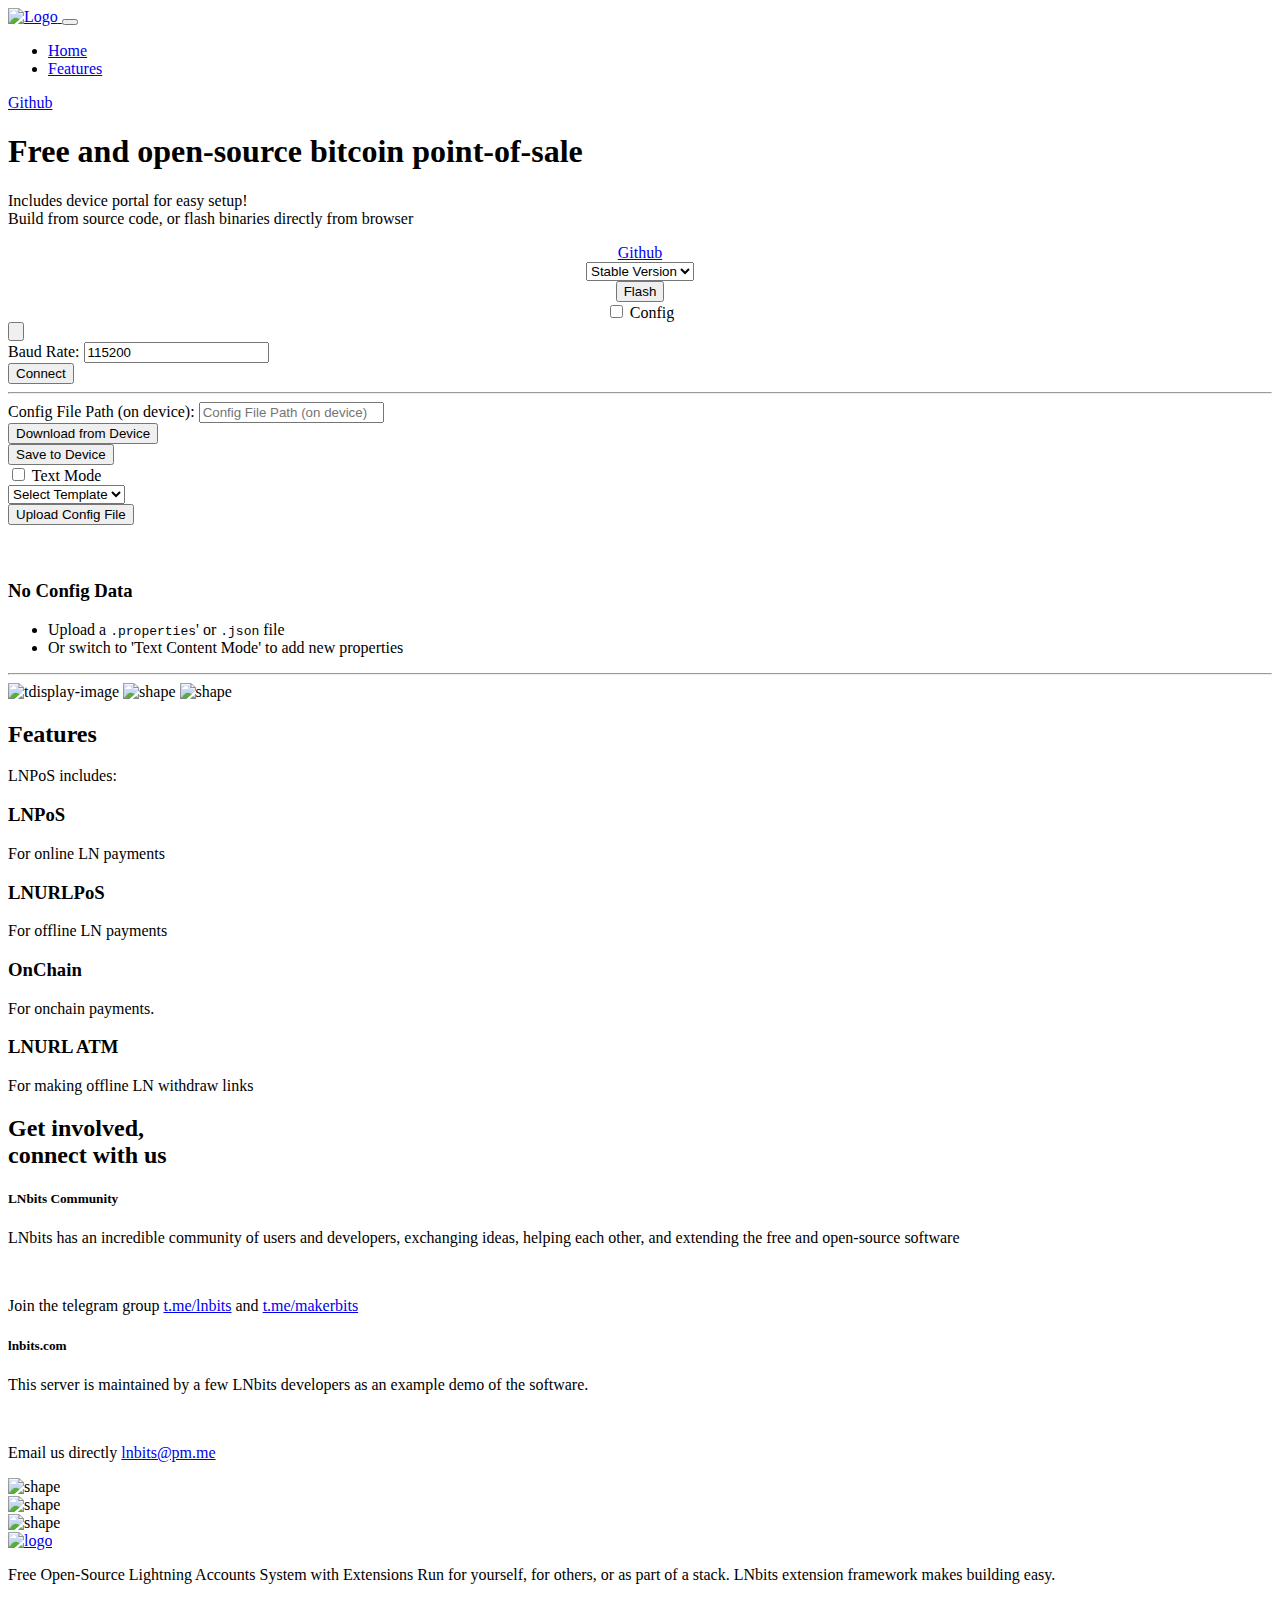
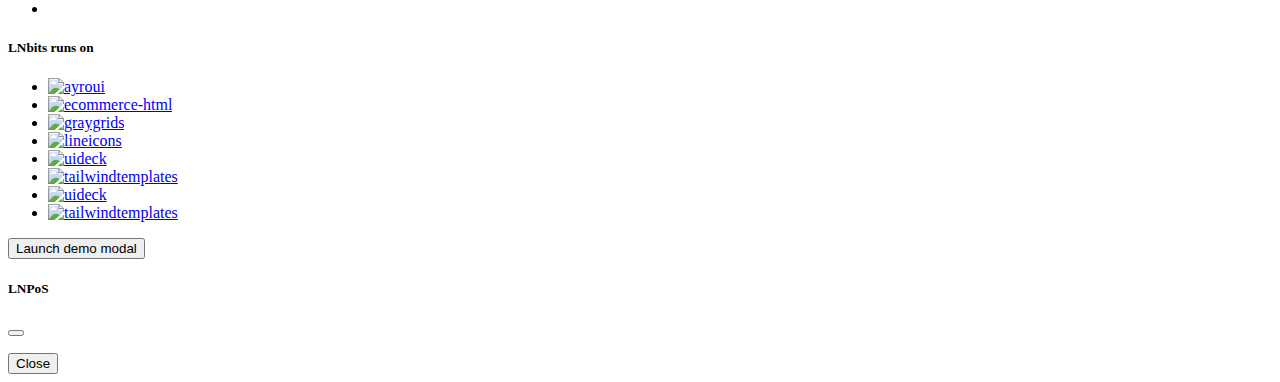
==== commit 5893f162: "fix: remove beskomat config" ====
--- a/installer/index.html
+++ b/installer/index.html
@@ -96,44 +96,46 @@
                             Build from source code, or flash binaries directly from browser
 
                         </p>
-                        <!-- <center> -->
-                        <div style="max-width: 700px" class="row ud-hero-buttons">
-                            <div class="col-2">
-                                <a href="https://github.com/lnbits/LNPoS#lnpos" rel="nofollow noopener"
-                                    class="ud-main-btn ud-white-btn">
-                                    Github
-                                </a>
-                            </div>
-                            <div class="col-4">
-                                <!-- <esp-web-install-button id="installStableButton" manifest="manifest.json"> -->
-                                <button slot="activate" class="ud-main-btn ud-white-btn" data-toggle="tooltip"
-                                    data-placement="bottom" title="Stable Version">Flash Stable Version</button>
-                                <!-- </esp-web-install-button> -->
-
-                            </div>
-                            <div class="col-4">
-                                <!-- <esp-web-install-button id="installTestButton" manifest="manifest.test.json"> -->
-                                <button slot="activate" class="ud-main-btn ud-white-btn" data-toggle="tooltip"
-                                    data-placement="bottom" title="Test Version">Flash Test Version</button>
-                                <!-- </esp-web-install-button> -->
-                            </div>
-                            <div class="col-2">
-                                <label class="switch float-end mt-2">
-                                    <input id="showConfigToggle" onclick="onToggleConfig(this)" type="checkbox">
-                                    <span class="slider round"></span>
-                                </label>
-                                <label class="ud-feature-title float-end">Config</label>
-                            </div>
-                        </div>
-
-                        <!-- </center> -->
+                        <center>
+                            <div style="max-width: 700px" class="row ud-hero-buttons">
+                                <div class="col-2">
+                                    <a href="https://github.com/lnbits/LNPoS#lnpos" rel="nofollow noopener"
+                                        class="ud-main-btn ud-white-btn">
+                                        Github
+                                    </a>
+                                </div>
+                                <div class="col-4">
+                                    <select id="binVersionOption" onchange="updateBinVersion(this)"
+                                        class="ud-main-btn ud-white-btn">
+                                        <option value="v0.1">Stable Version</option>
+                                        <option value="v0.2">Test Version</option>
+                                    </select>
+
+                                </div>
+                                <div class="col-4">
+                                    <esp-web-install-button id="espInstallButton"
+                                        manifest="./firmware/esp32/v0.1/manifest.json">
+                                        <button slot="activate" class="ud-main-btn ud-white-btn" data-toggle="tooltip"
+                                            data-placement="bottom" title="Flasn">Flash</button>
+                                    </esp-web-install-button>
+                                </div>
+                                <div class="col-2">
+                                    <label class="switch float-end mt-2">
+                                        <input id="showConfigToggle" onclick="onToggleConfig(this)" type="checkbox">
+                                        <span class="slider round"></span>
+                                    </label>
+                                    <label class="ud-feature-title float-end">Config</label>
+                                </div>
+                            </div>
+
+                        </center>
                     </div>
 
                     <div class="ud-hero-content wow fadeInUp">
                         <div id="message-div" class="row mb-3 mt-3 ud-hero-buttons d-none">
                             <div class="col-12">
                                 <button slot="activate" class="ud-main-btn ud-white-btn w-100">
-                                    <p id="message-text" ></p>
+                                    <p id="message-text"></p>
                                 </button>
                             </div>
                         </div>
@@ -155,13 +157,14 @@
                                 </div>
                             </div>
                             <div class="col-2">
-                                <button onclick="connectToDevice()"
-                                    class="ud-main-btn ud-white-btn float-end  lnpos-config-div d-none">
-                                    Connect
-                                </button>
+                                <input type="button" value="Connect" onclick="connectToDevice(this)"
+                                    class="ud-main-btn ud-white-btn float-end  lnpos-config-div d-none" />
+
+
                             </div>
                         </div>
                         <hr class="mt-2 mb-3 lnpos-config-div d-none" />
+
                         <div class="row ud-hero-buttons lnpos-config-div d-none">
                             <div class="col-5">
                                 <div class="ud-login-form">
@@ -173,34 +176,45 @@
                                 </div>
                             </div>
                             <div class="col-3">
-                                <button onclick="downloadFromDevice()" class="ud-main-btn ud-white-btn">
-                                    Download from Device
-                                </button>
+                                <input type="button" value="Download from Device" onclick="downloadFromDevice(this)"
+                                    class="ud-main-btn ud-white-btn" />
+
                             </div>
                             <div class="col-1"></div>
                             <div class="col-3">
-                                <button onclick="saveToDevice()" class="ud-main-btn ud-white-btn">
+                                <button onclick="saveToDevice(this)" class="ud-main-btn ud-white-btn">
                                     Save to Device
                                 </button>
                             </div>
                         </div>
+                        <div id="progress-bar-top" class="progress mb-3 d-none">
+                            <div id="progress-bar-value" class="progress-bar" style="width:50%"></div>
+                        </div>
 
                         <div class="row ud-hero-buttons lnpos-config-div d-none">
                             <div class="col-12">
 
                                 <div class="ud-contact-form-wrapper">
-                                    <div class="row">
+                                    <div class="row ud-hero-buttons">
                                         <div class="col-3 mt-3">
                                             <label class="switch">
-                                                <input id="display-mode" onclick="refreshDataView()" type="checkbox">
+                                                <input id="display-mode" onclick="onDisplayModeChamge()"
+                                                    type="checkbox">
                                                 <span class="slider round"></span>
                                             </label>
                                             <label class="ud-feature-title">Text Mode</label>
                                         </div>
-                                        <div class="col-5"></div>
+                                        <div class="col-3">
+                                            <select onchange="updateTemplate(this)" class="ud-main-btn">
+                                                <option value="" disabled selected>Select Template</option>
+                                                <option value="elements">LNPoS Config</option>
+                                                <!-- <option value="beskomat">Beskomat Config</option> -->
+                                            </select>
+                                        </div>
+                                        <div class="col-2"></div>
                                         <div class="col-4">
                                             <button onclick="document.getElementById('config-file-selector').click();"
-                                                class="ud-main-btn">
+                                                class="ud-main-btn float-end">
                                                 Upload Config File
                                             </button>
                                             <input type="file" id="config-file-selector" style="display:none;"
@@ -229,7 +243,7 @@
                                                 <div class="ud-form-group">
                                                     <label for="config-file-text">Config File Text Content</label>
                                                     <textarea name="config-file-text" id="config-file-text" rows="15"
-                                                        placeholder="Add a new entry of the form 'key=value'"
+                                                        cols="200" placeholder="Add a new entry of the form 'key=value'"
                                                         style="border-top: 2px solid #f1f1f1;"></textarea>
                                                 </div>
                                             </div>
@@ -484,6 +498,29 @@
             </div>
         </div>
     </footer>
+    <button id="show-modal-button" type="button" class="btn btn-primary d-none" data-bs-toggle="modal"
+        data-bs-target="#exampleModal">
+        Launch demo modal
+    </button>
+
+    <!-- Modal -->
+    <div class="modal fade" id="exampleModal" tabindex="-1" aria-labelledby="exampleModalLabel" aria-hidden="true">
+        <div class="modal-dialog">
+            <div class="modal-content">
+                <div class="modal-header">
+                    <h5 class="modal-title" id="exampleModalLabel">LNPoS</h5>
+                    <button type="button" class="btn-close" data-bs-dismiss="modal" aria-label="Close"></button>
+                </div>
+                <div class="modal-body">
+                    <p id="modal-text"></p>
+                </div>
+                <div class="modal-footer">
+                    <button type="button" class="btn btn-secondary" data-bs-dismiss="modal">Close</button>
+                </div>
+            </div>
+        </div>
+    </div>
+
     <!-- ====== Footer End ====== -->
 
     <!-- ====== Back To Top Start ====== -->
@@ -498,6 +535,7 @@
     <script src="../../assets/js/wow.min.js"></script>
     <script src="../../assets/js/main.js"></script>
 
+    <script src="assets/js/templates.js"></script>
     <script src="assets/js/ui.js"></script>
     <script src="assets/js/serial.js"></script>
     <script src="assets/js/config.js"></script>
@@ -548,10 +586,10 @@
     <script>
 
 
-        
-
-
-    
+
+
+
+
 
 
     </script>
